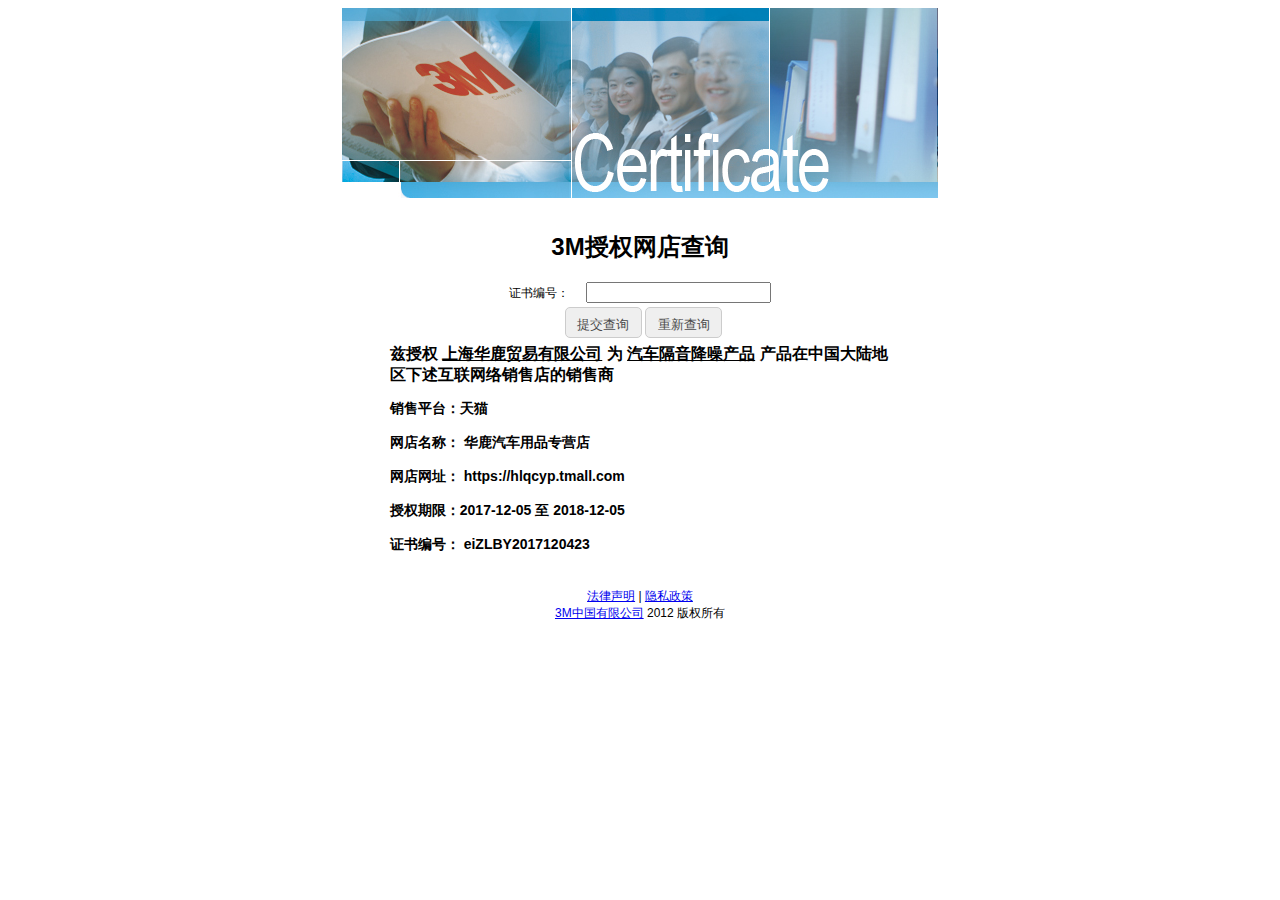
==== partner.html @ 7309cf3d "Add files via upload" ====
﻿<!DOCTYPE html>
<html lang="en">

<!-- Mirrored from 3meblz.github.io/CPCertificate/partner.html by HTTrack Website Copier/3.x [XR&CO'2014], Fri, 29 Dec 2017 10:08:38 GMT -->
<!-- Added by HTTrack --><meta http-equiv="content-type" content="text/html;charset=utf-8" /><!-- /Added by HTTrack -->
<head>
    <meta charset="UTF-8">
    <meta http-equiv="Content-Type" name="viewport"
          content="width=device-width,initial-scale=1.0, minimum-scale=0.5, maximum-scale=2.0, user-scalable=yes">
    <title>3M合作伙伴授权证书查询</title>
    <link href="partners.css" rel="stylesheet" type="text/css">
    <!--<script src="http://solutions9.3m.com/3MContentRetrievalAPI/BlobServlet?assetId=1180613536257&amp;assetType=MMM_Image&amp;blobAttribute=ImageFile"></script>-->
    <!--<script src="http://solutions9.3m.com/3MContentRetrievalAPI/BlobServlet?assetId=1180620308103&amp;assetType=MMM_Image&amp;blobAttribute=ImageFile"></script>-->
<script src="jquery.min.js"></script>
    <script type="text/javascript">
//        function validateForm() {
//            if ($("#anticodeId").val() == "") {
//                alert("请输入证书编号！");
//            }
//            else {
//                $(".cerBox").css("display","block");
//                document.forms[0].submit();
//            }
//        }



        $(function () {

//            $(".buttonPartners").click(function(){
//                if ($("#anticodeId").val() == "") {
//                    alert("请输入证书编号！");
//                }
//                else if($("#anticodeId").val() == "eiZLBY2017120423"){
//                    $(".cerBox").css("display","block");
////                document.forms[0].submit();
//                }
//            });

            var winWidth = document.body.clientWidth

            $("td.blankTD").each(function () {
                if (winWidth < 700) {
                    $(this).attr("width", "10%");
                } else {
                    $(this).attr("width", "30%");
                }
            });

            if ('' != '') {
                $('#anticodeId').val('');
            }
        });
    </script>
</head>
<body style="text-align: center;">
<div style="text-align: center; width: 100%; margin: 0 auto 0 auto;">
    <div style="width: 100%;text-align: center;">
        <img width="100%" src="Per_Banner.jpg" style="height: auto; width: auto\9;max-width: 596px;max-height: 190px">
    </div>

    <br>


    <h1>3M授权网店查询</h1>


    <div  style="text-align: center;">
        <form action="https://3meblz.github.io/CPCertificate/webPartners/" id="form1" method="post">
            <table class="tbl">
                <tbody>
                <tr>
                    <td align="center">
                        证书编号：&nbsp;&nbsp;&nbsp;&nbsp;
                        <input name="anticode" id="anticodeId" type="text" size="20" value="">
                    </td>
                </tr>
                <tr>
                    <td align="center">
                        <input type="button" class="buttonPartners" value="提交查询">
                        <input type="reset" class="buttonReset" value="重新查询"></td>
                </tr>

                </tbody>
            </table>

        </form>
    </div>
    <div  style="min-height: 160px;">
        <table class="tbl cerBox" style="display: block;">
            <tbody>
            <tr>
                <td class="blankTD" width="28%">&nbsp;</td>
                <td align="left">
                    <font style="font-size: 16px;"><b>兹授权 <u>上海华鹿贸易有限公司</u>
                        为 <u>汽车隔音降噪产品</u> 产品在中国大陆地区下述互联网络销售店的销售商</b></font>
                    <br> <br>
                    <b>
                        <font style="font-size: 14px;">
                            销售平台：天猫<br><br>
                        </font>

                        <font style="font-size: 14px;">
                            网店名称： 华鹿汽车用品专营店<br><br>
                            网店网址： https://hlqcyp.tmall.com<br><br>
                        </font>
                        <font style="font-size: 14px;">
                            授权期限：2017-12-05 至 2018-12-05<br><br>
                            证书编号： eiZLBY2017120423
                        </font>
                    </b>
                </td>

                <td class="blankTD" width="28%"></td>
            </tr>
            </tbody>
        </table>
        <br>
        <br>
    </div>
    <table class="tblFoot">
        <tbody>
        <tr>
            <td height="23" align="center">
                <a href="_http_/solutions9.3m.com/wps/portal/3M/zh_CN/WW2/Country/Corp/Legal/index.html"
                   target="_black">法律声明</a> | <a
                    href="http://solutions9.3m.com/wps/portal/3M/zh_CN/WW2/Country/Corp/Privacy/"
                    target="_black">隐私政策</a>
                <br>
                <a href="http://www.3m.com.cn/" target="_black">3M中国有限公司</a> 2012 版权所有
            </td>
        </tr>
        </tbody>
    </table>
</div>
</body>

<!-- Mirrored from 3meblz.github.io/CPCertificate/partner.html by HTTrack Website Copier/3.x [XR&CO'2014], Fri, 29 Dec 2017 10:08:38 GMT -->
</html>
---- partners.css ----
body {
    font-family: "Arial","Tahoma","΢���ź�","�ź�";
    font-size:12px;
}

.logo_gridsss{
    background:transparent url("../images/img/logo_grid.html") no-repeat;
}

.bgImg{
    background:transparent url("../images/bgimage.html") no-repeat;
}
.buttonPartners{
    cursor:pointer;
    margin-left:7px;
    width:77px;
    height:31px;
    background:#efefef;
    border-radius: 5px;
    border:1px solid #ccc;
    color:#4a4a4a;
    line-height: 31px;
    text-align: center;
    font-weight: 500;
}
.buttonReset{
    cursor:pointer;
    width:77px;
    height:31px;
    background:#efefef;
    border-radius: 5px;
    border:1px solid #ccc;
    color:#4a4a4a;
    line-height: 31px;
    text-align: center;
    font-weight: 500;
}
.tbl {
    width:100%;
    text-align: center;
    border:0;
}
.tblFoot {
    width:100%;
    text-align: center;
    border:0;
    font-size: 12px;
    font-family: Arial, Helvetica, sans-serif
}
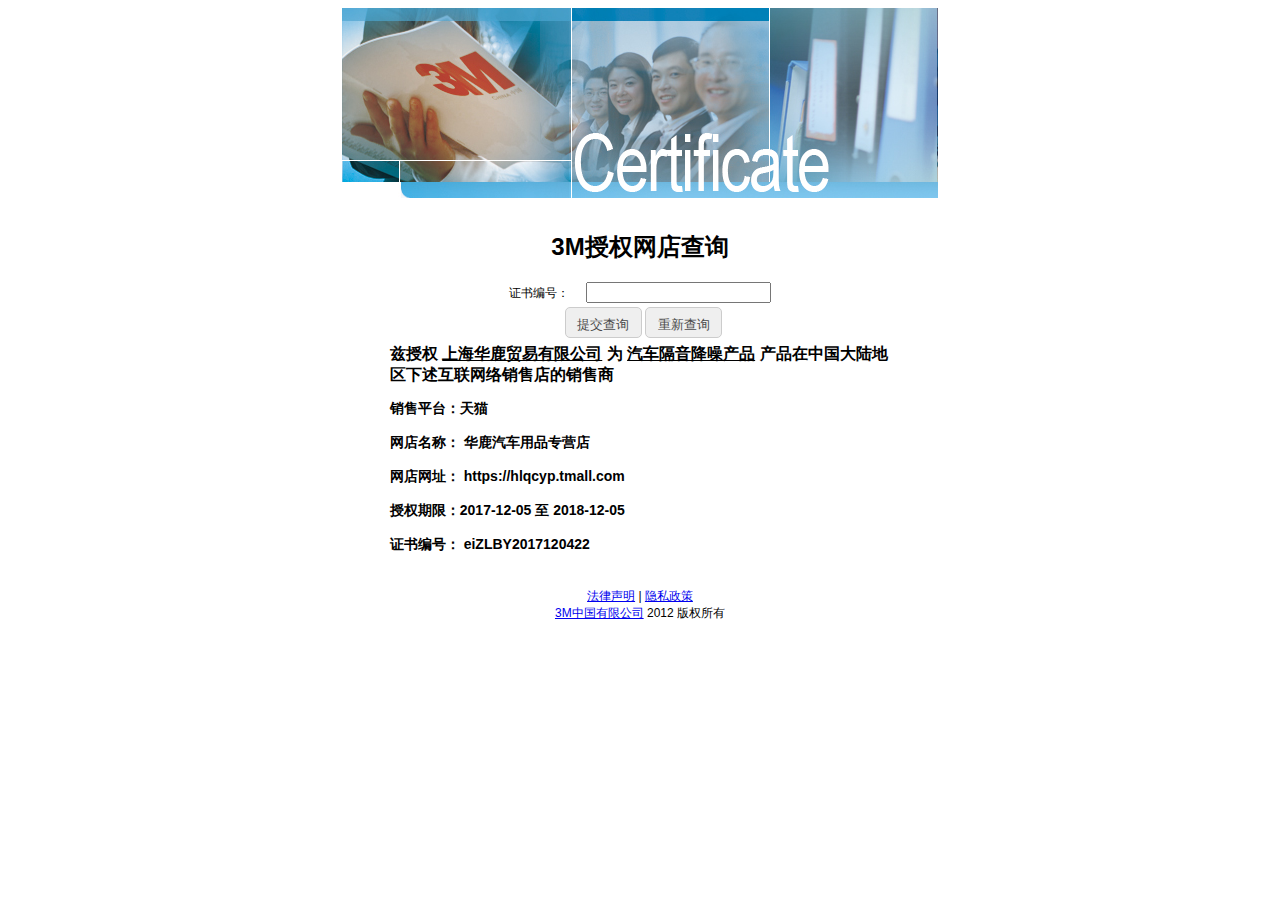
==== commit 94af26e4: "Add files via upload" ====
--- a/partner.html
+++ b/partner.html
@@ -31,7 +31,7 @@
 //                if ($("#anticodeId").val() == "") {
 //                    alert("请输入证书编号！");
 //                }
-//                else if($("#anticodeId").val() == "eiZLBY2017120423"){
+//                else if($("#anticodeId").val() == "eiZLBY2017120422"){
 //                    $(".cerBox").css("display","block");
 ////                document.forms[0].submit();
 //                }
@@ -106,7 +106,7 @@
                         </font>
                         <font style="font-size: 14px;">
                             授权期限：2017-12-05 至 2018-12-05<br><br>
-                            证书编号： eiZLBY2017120423
+                            证书编号： eiZLBY2017120422
                         </font>
                     </b>
                 </td>
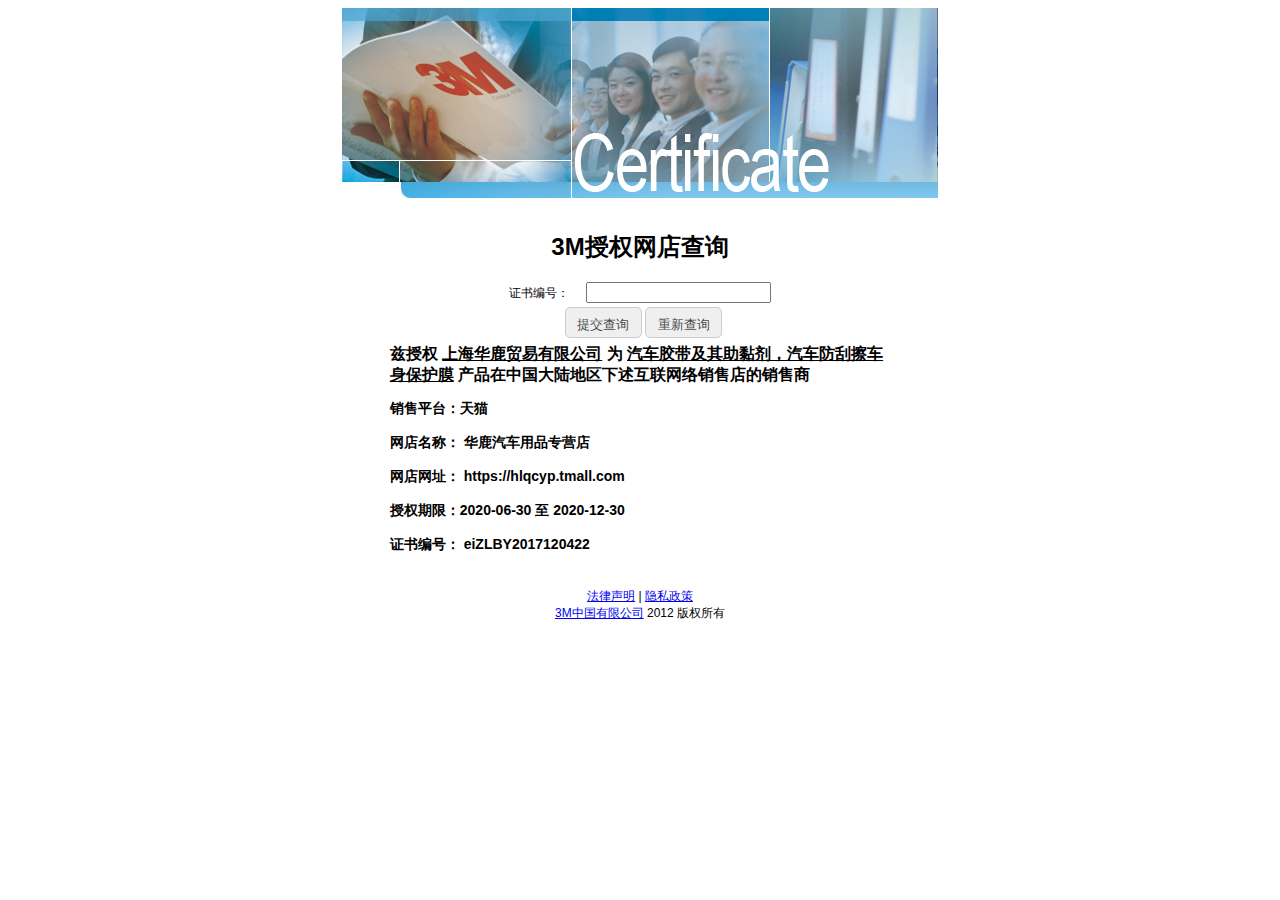
==== commit a7e3e398: "Update partner.html" ====
--- a/partner.html
+++ b/partner.html
@@ -93,7 +93,7 @@
                 <td class="blankTD" width="28%">&nbsp;</td>
                 <td align="left">
                     <font style="font-size: 16px;"><b>兹授权 <u>上海华鹿贸易有限公司</u>
-                        为 <u>汽车隔音降噪产品</u> 产品在中国大陆地区下述互联网络销售店的销售商</b></font>
+                        为 <u>汽车胶带及其助黏剂，汽车防刮擦车身保护膜</u> 产品在中国大陆地区下述互联网络销售店的销售商</b></font>
                     <br> <br>
                     <b>
                         <font style="font-size: 14px;">
@@ -105,7 +105,7 @@
                             网店网址： https://hlqcyp.tmall.com<br><br>
                         </font>
                         <font style="font-size: 14px;">
-                            授权期限：2017-12-05 至 2018-12-05<br><br>
+                            授权期限：2020-06-30 至 2020-12-30<br><br>
                             证书编号： eiZLBY2017120422
                         </font>
                     </b>
@@ -136,4 +136,4 @@
 </body>
 
 <!-- Mirrored from 3meblz.github.io/CPCertificate/partner.html by HTTrack Website Copier/3.x [XR&CO'2014], Fri, 29 Dec 2017 10:08:38 GMT -->
-</html>+</html>
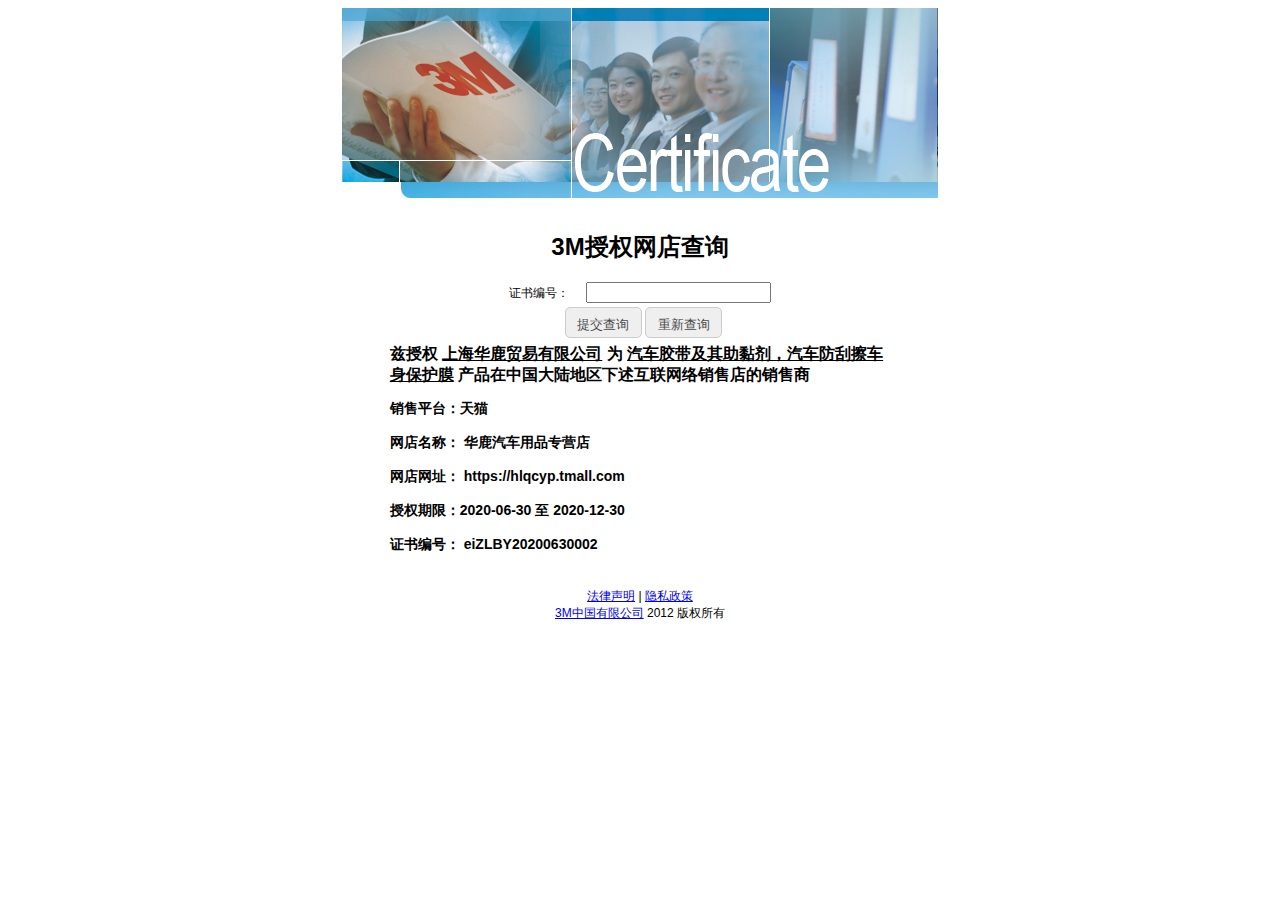
==== commit cdc9df8f: "Update partner.html" ====
--- a/partner.html
+++ b/partner.html
@@ -31,7 +31,7 @@
 //                if ($("#anticodeId").val() == "") {
 //                    alert("请输入证书编号！");
 //                }
-//                else if($("#anticodeId").val() == "eiZLBY2017120422"){
+//                else if($("#anticodeId").val() == "eiZLBY20200630002"){
 //                    $(".cerBox").css("display","block");
 ////                document.forms[0].submit();
 //                }
@@ -106,7 +106,7 @@
                         </font>
                         <font style="font-size: 14px;">
                             授权期限：2020-06-30 至 2020-12-30<br><br>
-                            证书编号： eiZLBY2017120422
+                            证书编号： eiZLBY20200630002
                         </font>
                     </b>
                 </td>
